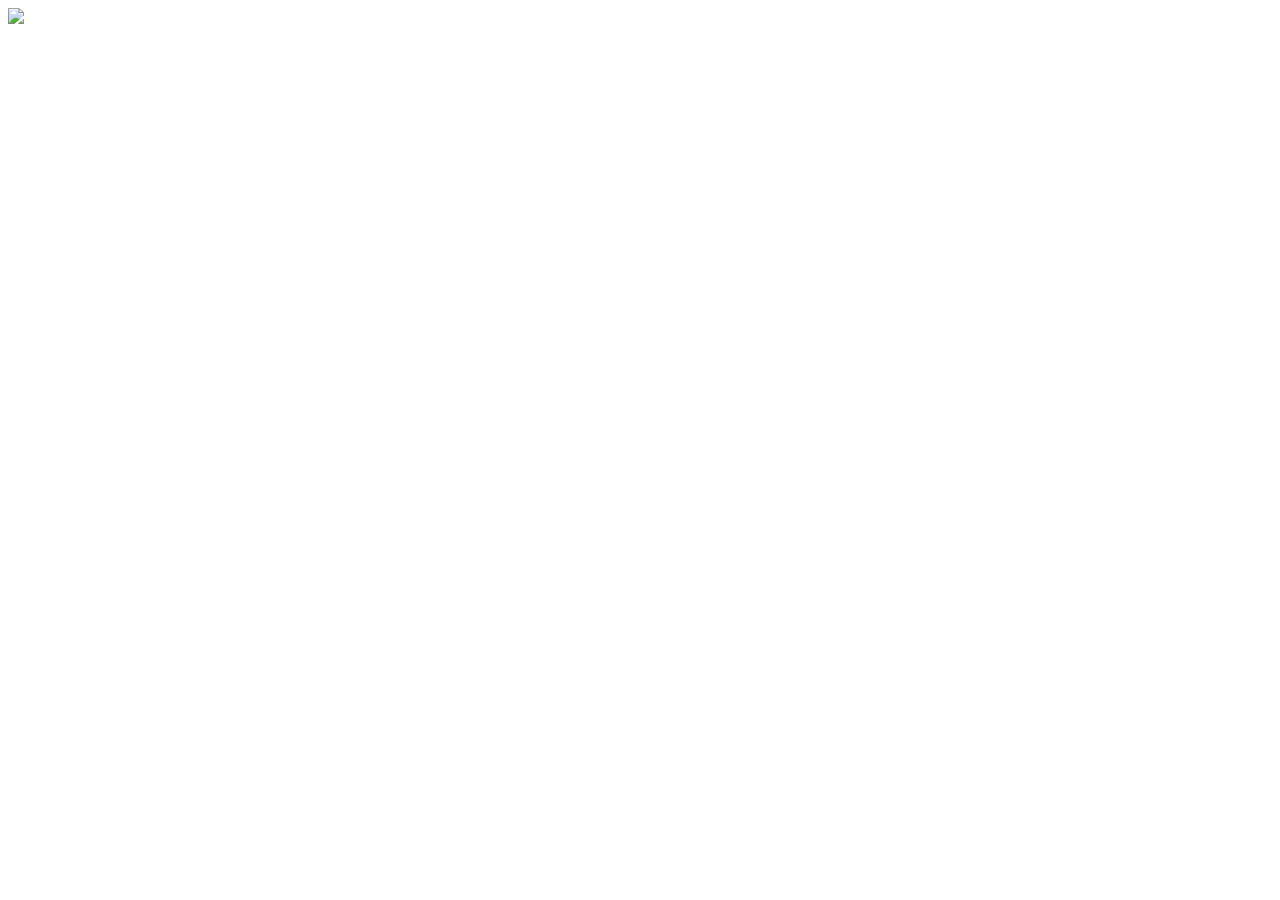
==== index.html @ fa7ed801 "premier commit" ====
<!DOCTYPE html>
<html lang="fr">
<head>
    <meta charset="UTF-8">
    <title>Les derniers 24 jours du reste de la suite</title>
    <link rel="stylesheet" href="style.css">
</head>

<body>
    <div class="container">
        <img src="pages/0.png" class="page" id="defi-image">
        <div id="zone-clic"></div>
    </div>

    <script src="script.js"></script>
</body>
</html>
---- style.css ----
.container {
    position: relative;
}

#zone-clic {
    position: absolute;
    left: 32%;
    top: 65%;
    width: 8%;
    height: 28%;
    cursor: pointer;
}
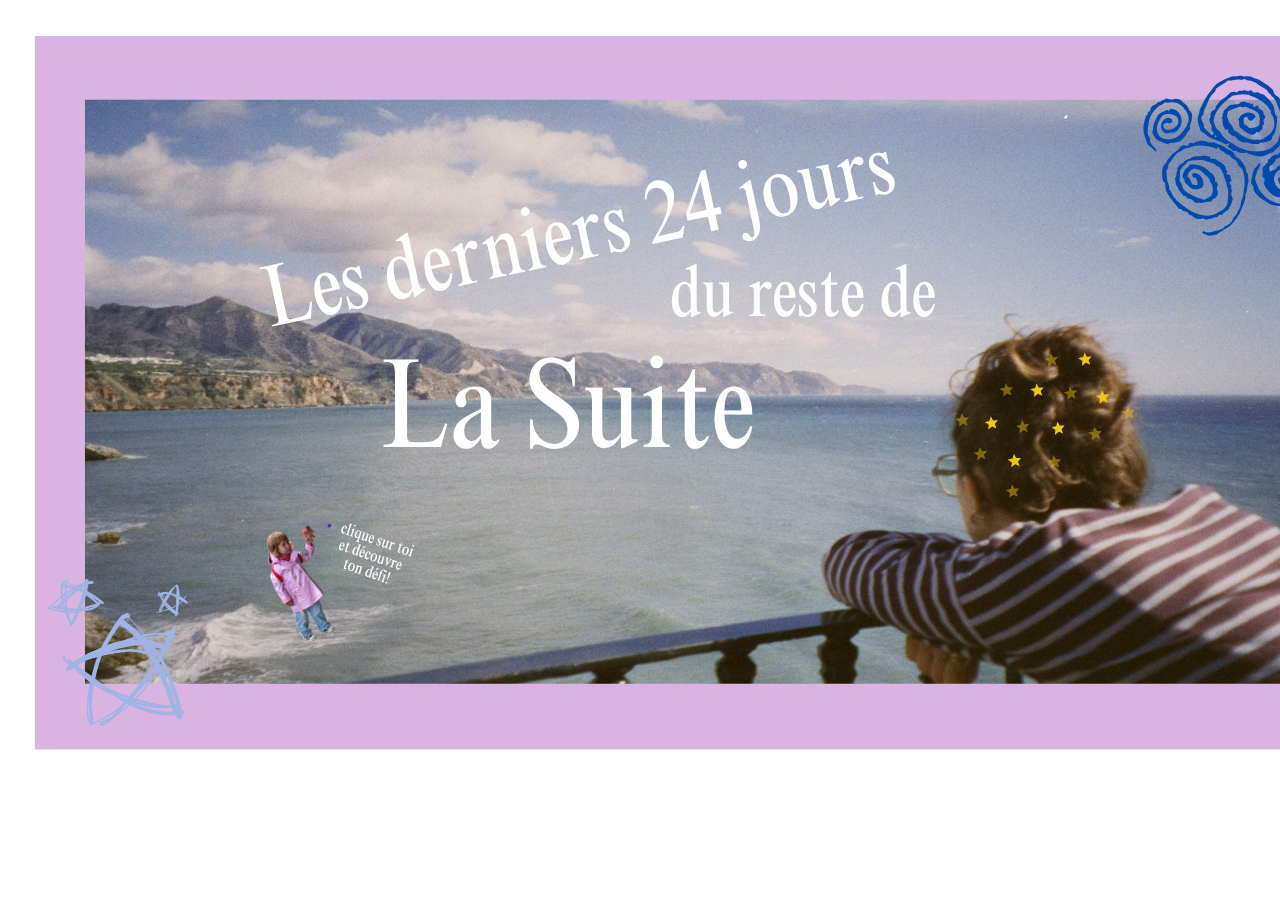
==== commit 080ad7ed: "Update image source path in index.html" ====
--- a/index.html
+++ b/index.html
@@ -8,10 +8,10 @@
 
 <body>
     <div class="container">
-        <img src="pages/0.png" class="page" id="defi-image">
+        <img src="0.png" class="page" id="defi-image">
         <div id="zone-clic"></div>
     </div>
 
     <script src="script.js"></script>
 </body>
-</html>+</html>
